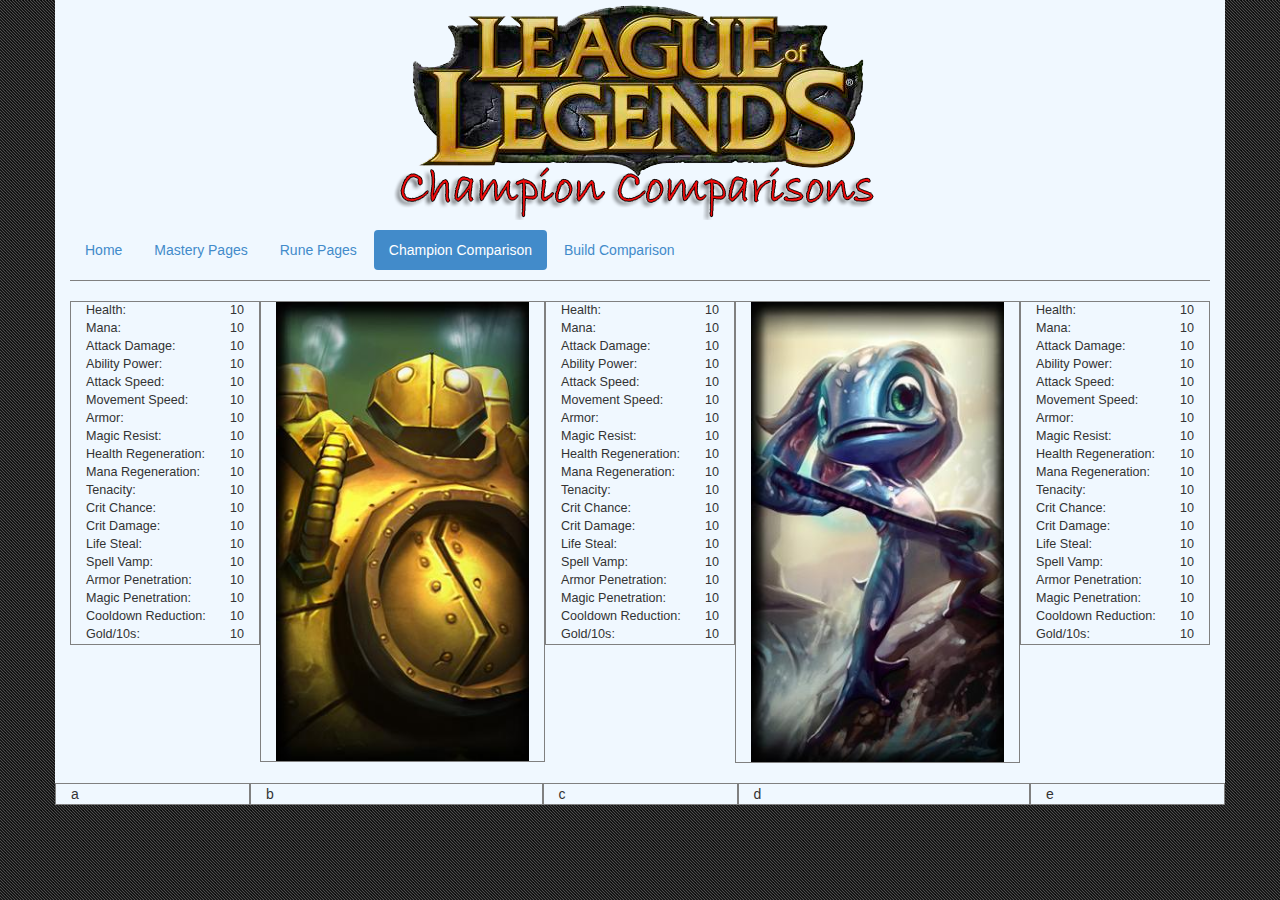
==== champCompare.html @ 10f59943 "Basic page layout for champ comparison" ====
<!doctype html>
<html>
	<head>
		<title>LoL Calculator</title>
		<link rel="stylesheet" type="text/css" href="css/bootstrap.css">
		<link rel="stylesheet" type="text/css" href="css/styles.css">
		<script type="text/javascript" src="js/bootstrap.js"></script>
		<script type="text/javascript" src="js/jquery-2.1.0.js"></script>
	</head>
	<body>
		<div class="main-content container">
			<div id="header-container">
		 		<img id="header-image" src="img/lazybanner.png">
			</div>

			<ul id="main-nav" class="nav nav-pills">
				<li><a href="index.html">Home</a></li>
				<li><a href="#">Mastery Pages</a></li>
				<li><a href="#">Rune Pages</a></li>
				<li class="active"><a href="#">Champion Comparison</a></li>
				<li><a href="#">Build Comparison</a></li>
			</ul>

			<div id="champ-compare-content" class="row">
				<div class="stat-column col-md-2">
					<div>Health: <span>10</span></div>
					<div>Mana: <span>10</span></div>
					<div>Attack Damage: <span>10</span></div>
					<div>Ability Power: <span>10</span></div>
					<div>Attack Speed: <span>10</span></div>
					<div>Movement Speed: <span>10</span></div>
					<div>Armor: <span>10</span></div>
					<div>Magic Resist: <span>10</span></div>
					<div>Health Regeneration: <span>10</span></div>
					<div>Mana Regeneration: <span>10</span></div>
					<div>Tenacity: <span>10</span></div>
					<div>Crit Chance: <span>10</span></div>
					<div>Crit Damage: <span>10</span></div>
					<div>Life Steal: <span>10</span></div>
					<div>Spell Vamp: <span>10</span></div>
					<div>Armor Penetration: <span>10</span></div>
					<div>Magic Penetration: <span>10</span></div>
					<div>Cooldown Reduction: <span>10</span></div>
					<div>Gold/10s: <span>10</span></div>
				</div>

				<div class="champ-img-column col-md-3"><img src="img/blitzcrank.jpg" alt="champ img"></div>

				<div class="stat-column col-md-2">
					<div>Health: <span>10</span></div>
					<div>Mana: <span>10</span></div>
					<div>Attack Damage: <span>10</span></div>
					<div>Ability Power: <span>10</span></div>
					<div>Attack Speed: <span>10</span></div>
					<div>Movement Speed: <span>10</span></div>
					<div>Armor: <span>10</span></div>
					<div>Magic Resist: <span>10</span></div>
					<div>Health Regeneration: <span>10</span></div>
					<div>Mana Regeneration: <span>10</span></div>
					<div>Tenacity: <span>10</span></div>
					<div>Crit Chance: <span>10</span></div>
					<div>Crit Damage: <span>10</span></div>
					<div>Life Steal: <span>10</span></div>
					<div>Spell Vamp: <span>10</span></div>
					<div>Armor Penetration: <span>10</span></div>
					<div>Magic Penetration: <span>10</span></div>
					<div>Cooldown Reduction: <span>10</span></div>
					<div>Gold/10s: <span>10</span></div>
				</div>

				<div class="champ-img-column col-md-3"><img src="img/fizz.jpg" alt="champ img"></div>

				<div class="stat-column col-md-2">
					<div>Health: <span>10</span></div>
					<div>Mana: <span>10</span></div>
					<div>Attack Damage: <span>10</span></div>
					<div>Ability Power: <span>10</span></div>
					<div>Attack Speed: <span>10</span></div>
					<div>Movement Speed: <span>10</span></div>
					<div>Armor: <span>10</span></div>
					<div>Magic Resist: <span>10</span></div>
					<div>Health Regeneration: <span>10</span></div>
					<div>Mana Regeneration: <span>10</span></div>
					<div>Tenacity: <span>10</span></div>
					<div>Crit Chance: <span>10</span></div>
					<div>Crit Damage: <span>10</span></div>
					<div>Life Steal: <span>10</span></div>
					<div>Spell Vamp: <span>10</span></div>
					<div>Armor Penetration: <span>10</span></div>
					<div>Magic Penetration: <span>10</span></div>
					<div>Cooldown Reduction: <span>10</span></div>
					<div>Gold/10s: <span>10</span></div>
				</div>
			</div>

			<div id="champ-item-content" class="row">
				<div class="col-md-2">a</div>
				<div class="col-md-3">b</div>
				<div class="col-md-2">c</div>
				<div class="col-md-3">d</div>
				<div class="col-md-2">e</div>
			</div>

		</div>
	</body>
</html>
---- css/styles.css ----
/* GLOBAL */
body {
	background-image: url("../img/lazybackground.png");
	background-repeat: repeat;
}

.main-content {
	background-color: #f0f8ff;
	height: 100%;
}

#main-nav {
	border-bottom: 1px solid gray;
	padding: 10px 0;
}

#header-container {
	text-align: center;
}

.col-md-2, .col-md-3 {
	border: 1px solid gray;
}


/* CHAMPION COMPARISON */
#champ-compare-content {
	margin: 20px 0;
}

.stat-column {
	font-size: 90%;
}

.stat-column span {
	float: right;
}

.champ-img-column img {
	width: 100%;
}
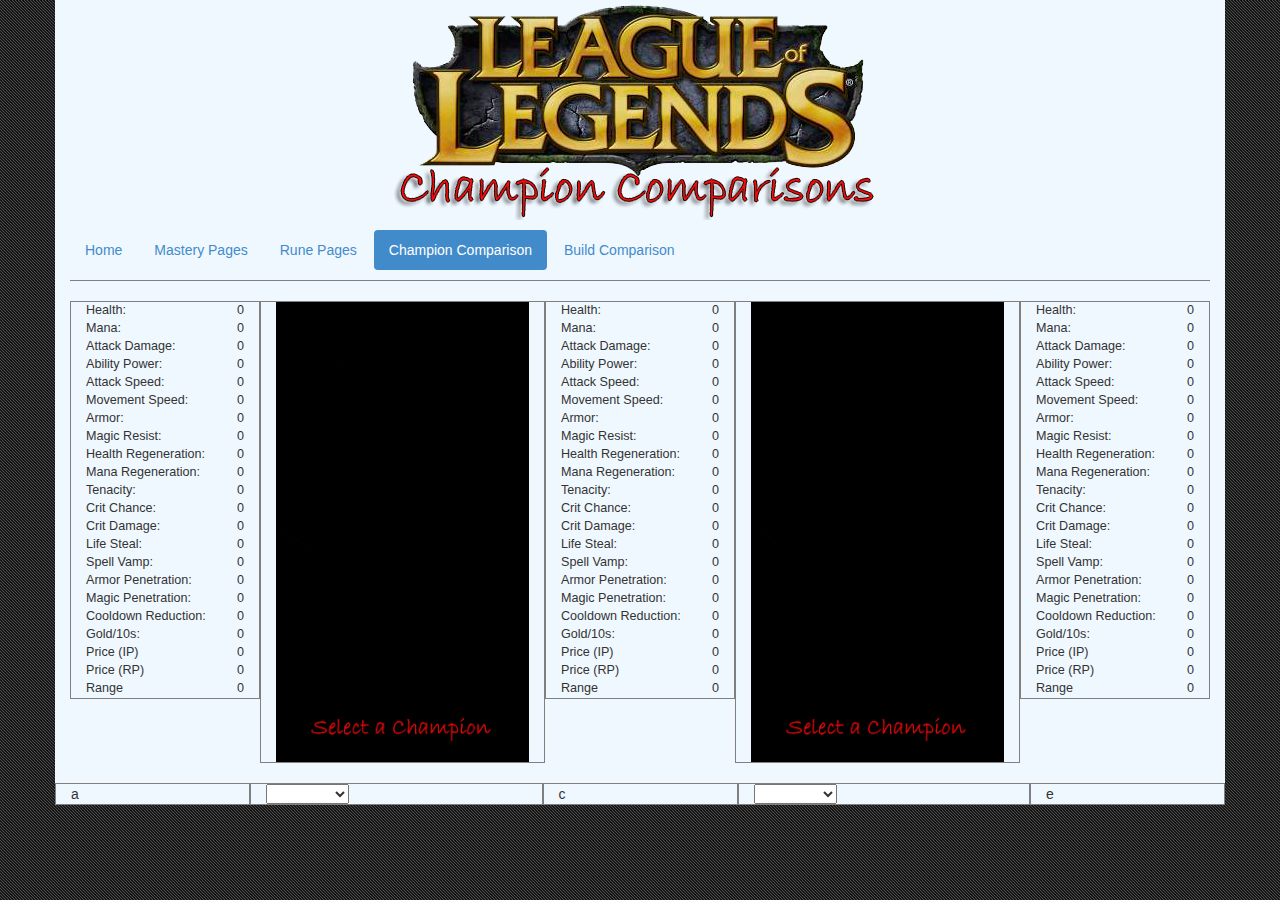
==== commit 2058bcee: "champ compare middle stats incorporated" ====
--- a/champCompare.html
+++ b/champCompare.html
@@ -6,6 +6,7 @@
 		<link rel="stylesheet" type="text/css" href="css/styles.css">
 		<script type="text/javascript" src="js/bootstrap.js"></script>
 		<script type="text/javascript" src="js/jquery-2.1.0.js"></script>
+		<script type="text/javascript" src="js/myScript.js"></script>
 	</head>
 	<body>
 		<div class="main-content container">
@@ -23,81 +24,110 @@
 
 			<div id="champ-compare-content" class="row">
 				<div class="stat-column col-md-2">
-					<div>Health: <span>10</span></div>
-					<div>Mana: <span>10</span></div>
-					<div>Attack Damage: <span>10</span></div>
-					<div>Ability Power: <span>10</span></div>
-					<div>Attack Speed: <span>10</span></div>
-					<div>Movement Speed: <span>10</span></div>
-					<div>Armor: <span>10</span></div>
-					<div>Magic Resist: <span>10</span></div>
-					<div>Health Regeneration: <span>10</span></div>
-					<div>Mana Regeneration: <span>10</span></div>
-					<div>Tenacity: <span>10</span></div>
-					<div>Crit Chance: <span>10</span></div>
-					<div>Crit Damage: <span>10</span></div>
-					<div>Life Steal: <span>10</span></div>
-					<div>Spell Vamp: <span>10</span></div>
-					<div>Armor Penetration: <span>10</span></div>
-					<div>Magic Penetration: <span>10</span></div>
-					<div>Cooldown Reduction: <span>10</span></div>
-					<div>Gold/10s: <span>10</span></div>
+					<div>Health: <span id="stat-champ1-health">0</span></div>
+					<div>Mana: <span id="stat-champ1-mana">0</span></div>
+					<div>Attack Damage: <span id="stat-champ1-ad">0</span></div>
+					<div>Ability Power: <span id="stat-champ1-ap">0</span></div>
+					<div>Attack Speed: <span id="stat-champ1-as">0</span></div>
+					<div>Movement Speed: <span id="stat-champ1-ms">0</span></div>
+					<div>Armor: <span id="stat-champ1-armor">0</span></div>
+					<div>Magic Resist: <span id="stat-champ1-mr">0</span></div>
+					<div>Health Regeneration: <span id="stat-champ1-hr">0</span></div>
+					<div>Mana Regeneration: <span id="stat-champ1-manar">0</span></div>
+					<div>Tenacity: <span id="stat-champ1-tenacity">0</span></div>
+					<div>Crit Chance: <span id="stat-champ1-critc">0</span></div>
+					<div>Crit Damage: <span id="stat-champ1-critd">0</span></div>
+					<div>Life Steal: <span id="stat-champ1-ls">0</span></div>
+					<div>Spell Vamp: <span id="stat-champ1-sv">0</span></div>
+					<div>Armor Penetration: <span id="stat-champ1-apen">0</span></div>
+					<div>Magic Penetration: <span id="stat-champ1-mpen">0</span></div>
+					<div>Cooldown Reduction: <span id="stat-champ1-cool">0</span></div>
+					<div>Gold/10s: <span id="stat-champ1-gold">0</span></div>
+					<div>Price (IP) <span id="stat-champ1-ip">0</span></div>
+					<div>Price (RP) <span id="stat-champ1-rp">0</span></div>
+					<div>Range <span id="stat-champ1-range">0</span></div>
 				</div>
 
-				<div class="champ-img-column col-md-3"><img src="img/blitzcrank.jpg" alt="champ img"></div>
+				<div id="champ1-img" class="champ-img-column col-md-3"><img src="img/blank.png" alt="champ img"></div>
 
 				<div class="stat-column col-md-2">
-					<div>Health: <span>10</span></div>
-					<div>Mana: <span>10</span></div>
-					<div>Attack Damage: <span>10</span></div>
-					<div>Ability Power: <span>10</span></div>
-					<div>Attack Speed: <span>10</span></div>
-					<div>Movement Speed: <span>10</span></div>
-					<div>Armor: <span>10</span></div>
-					<div>Magic Resist: <span>10</span></div>
-					<div>Health Regeneration: <span>10</span></div>
-					<div>Mana Regeneration: <span>10</span></div>
-					<div>Tenacity: <span>10</span></div>
-					<div>Crit Chance: <span>10</span></div>
-					<div>Crit Damage: <span>10</span></div>
-					<div>Life Steal: <span>10</span></div>
-					<div>Spell Vamp: <span>10</span></div>
-					<div>Armor Penetration: <span>10</span></div>
-					<div>Magic Penetration: <span>10</span></div>
-					<div>Cooldown Reduction: <span>10</span></div>
-					<div>Gold/10s: <span>10</span></div>
+					<div>Health: <span id="stat-champ15-health">0</span></div>
+					<div>Mana: <span id="stat-champ15-mana">0</span></div>
+					<div>Attack Damage: <span id="stat-champ15-ad">0</span></div>
+					<div>Ability Power: <span id="stat-champ15-ap">0</span></div>
+					<div>Attack Speed: <span id="stat-champ15-as">0</span></div>
+					<div>Movement Speed: <span id="stat-champ15-ms">0</span></div>
+					<div>Armor: <span id="stat-champ15-armor">0</span></div>
+					<div>Magic Resist: <span id="stat-champ15-mr">0</span></div>
+					<div>Health Regeneration: <span id="stat-champ15-hr">0</span></div>
+					<div>Mana Regeneration: <span id="stat-champ15-manar">0</span></div>
+					<div>Tenacity: <span id="stat-champ15-tenacity">0</span></div>
+					<div>Crit Chance: <span id="stat-champ15-critc">0</span></div>
+					<div>Crit Damage: <span id="stat-champ15-critd">0</span></div>
+					<div>Life Steal: <span id="stat-champ15-ls">0</span></div>
+					<div>Spell Vamp: <span id="stat-champ15-sv">0</span></div>
+					<div>Armor Penetration: <span id="stat-champ15-apen">0</span></div>
+					<div>Magic Penetration: <span id="stat-champ15-mpen">0</span></div>
+					<div>Cooldown Reduction: <span id="stat-champ15-cool">0</span></div>
+					<div>Gold/10s: <span id="stat-champ15-gold">0</span></div>
+					<div>Price (IP) <span id="stat-champ15-ip">0</span></div>
+					<div>Price (RP) <span id="stat-champ15-rp">0</span></div>
+					<div>Range <span id="stat-champ15-range">0</span></div>
 				</div>
 
-				<div class="champ-img-column col-md-3"><img src="img/fizz.jpg" alt="champ img"></div>
+				<div id="champ2-img" class="champ-img-column col-md-3"><img src="img/blank.png" alt="champ img"></div>
 
 				<div class="stat-column col-md-2">
-					<div>Health: <span>10</span></div>
-					<div>Mana: <span>10</span></div>
-					<div>Attack Damage: <span>10</span></div>
-					<div>Ability Power: <span>10</span></div>
-					<div>Attack Speed: <span>10</span></div>
-					<div>Movement Speed: <span>10</span></div>
-					<div>Armor: <span>10</span></div>
-					<div>Magic Resist: <span>10</span></div>
-					<div>Health Regeneration: <span>10</span></div>
-					<div>Mana Regeneration: <span>10</span></div>
-					<div>Tenacity: <span>10</span></div>
-					<div>Crit Chance: <span>10</span></div>
-					<div>Crit Damage: <span>10</span></div>
-					<div>Life Steal: <span>10</span></div>
-					<div>Spell Vamp: <span>10</span></div>
-					<div>Armor Penetration: <span>10</span></div>
-					<div>Magic Penetration: <span>10</span></div>
-					<div>Cooldown Reduction: <span>10</span></div>
-					<div>Gold/10s: <span>10</span></div>
+					<div>Health: <span id="stat-champ2-health">0</span></div>
+					<div>Mana: <span id="stat-champ2-mana">0</span></div>
+					<div>Attack Damage: <span id="stat-champ2-ad">0</span></div>
+					<div>Ability Power: <span id="stat-champ2-ap">0</span></div>
+					<div>Attack Speed: <span id="stat-champ2-as">0</span></div>
+					<div>Movement Speed: <span id="stat-champ2-ms">0</span></div>
+					<div>Armor: <span id="stat-champ2-armor">0</span></div>
+					<div>Magic Resist: <span id="stat-champ2-mr">0</span></div>
+					<div>Health Regeneration: <span id="stat-champ2-hr">0</span></div>
+					<div>Mana Regeneration: <span id="stat-champ2-manar">0</span></div>
+					<div>Tenacity: <span id="stat-champ2-tenacity">0</span></div>
+					<div>Crit Chance: <span id="stat-champ2-critc">0</span></div>
+					<div>Crit Damage: <span id="stat-champ2-critd">0</span></div>
+					<div>Life Steal: <span id="stat-champ2-ls">0</span></div>
+					<div>Spell Vamp: <span id="stat-champ2-sv">0</span></div>
+					<div>Armor Penetration: <span id="stat-champ2-apen">0</span></div>
+					<div>Magic Penetration: <span id="stat-champ2-mpen">0</span></div>
+					<div>Cooldown Reduction: <span id="stat-champ2-cool">0</span></div>
+					<div>Gold/10s: <span id="stat-champ2-gold">0</span></div>
+					<div>Price (IP) <span id="stat-champ2-ip">0</span></div>
+					<div>Price (RP) <span id="stat-champ2-rp">0</span></div>
+					<div>Range <span id="stat-champ2-range">0</span></div>
 				</div>
 			</div>
 
 			<div id="champ-item-content" class="row">
 				<div class="col-md-2">a</div>
-				<div class="col-md-3">b</div>
+				<div class="col-md-3">
+					<select class="champ-select">
+						<option value=""></option>
+						<option value="Blitzcrank">Blitzcrank</option>
+						<option value="Draven">Draven</option>
+						<option value="Ezreal">Ezreal</option>
+						<option value="Fizz">Fizz</option>
+						<option value="Riven">Riven</option>
+						<option value="Teemo">Teemo</option>
+					</select>
+				</div>
 				<div class="col-md-2">c</div>
-				<div class="col-md-3">d</div>
+				<div class="col-md-3">
+					<select class="champ-select2">
+						<option value=""></option>
+						<option value="Blitzcrank">Blitzcrank</option>
+						<option value="Draven">Draven</option>
+						<option value="Ezreal">Ezreal</option>
+						<option value="Fizz">Fizz</option>
+						<option value="Riven">Riven</option>
+						<option value="Teemo">Teemo</option>
+					</select>
+				</div>
 				<div class="col-md-2">e</div>
 			</div>
 
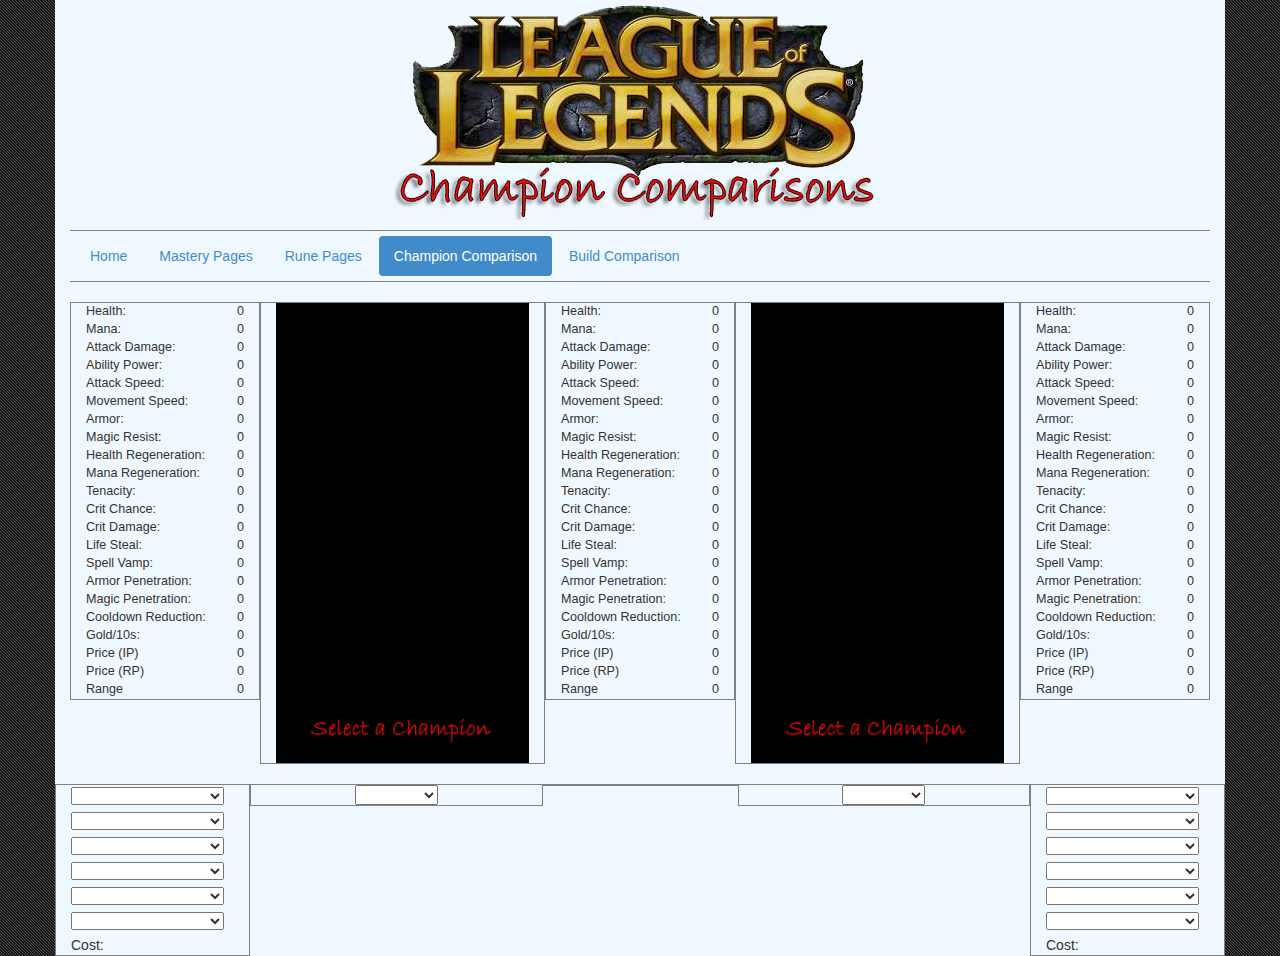
==== commit 5b59037a: "added basic item comparisons" ====
--- a/champCompare.html
+++ b/champCompare.html
@@ -104,8 +104,137 @@
 			</div>
 
 			<div id="champ-item-content" class="row">
-				<div class="col-md-2">a</div>
-				<div class="col-md-3">
+				<div class="col-md-2">
+					<select class="item-left item-select">
+						<option value=""></option>
+						<option value="Abyssal Scepter">Abyssal Scepter</option>
+						<option value="Berserkers Greaves">Berserkers Greaves</option>
+						<option value="Bloodthirster(stacked)">Bloodthirster(stacked)</option>
+						<option value="Bloodthirster(unstacked)">Bloodthirster(unstacked)</option>
+						<option value="Chain Vest">Chain Vest</option>
+						<option value="Deathfire Grasp">Deathfire Grasp</option>
+						<option value="Dorans Blade">Dorans Blade</option>
+						<option value="Guardian Angel">Guardian Angel</option>
+						<option value="Infinity Edge">Infinity Edge</option>
+						<option value="Last Whisper">Last Whisper</option>
+						<option value="Lich Bane">Lich Bane</option>
+						<option value="Phantom Dancer">Phantom Dancer</option>
+						<option value="Rabadons Deathcap">Rabadons Deathcap</option>
+						<option value="Ruby Crystal">Ruby Crystal</option>
+						<option value="Sightstone">Sightstone</option>
+						<option value="Sorcerers Shoes">Sorcerers Shoes</option>
+						<option value="Spectres Cowl">Spectres Cowl</option>
+						<option value="Zhonyas Hourglass">Zhonyas Hourglass</option>
+					</select>
+					<select class="item-left item-select">
+						<option value=""></option>
+						<option value="Abyssal Scepter">Abyssal Scepter</option>
+						<option value="Berserkers Greaves">Berserkers Greaves</option>
+						<option value="Bloodthirster(stacked)">Bloodthirster(stacked)</option>
+						<option value="Bloodthirster(unstacked)">Bloodthirster(unstacked)</option>
+						<option value="Chain Vest">Chain Vest</option>
+						<option value="Deathfire Grasp">Deathfire Grasp</option>
+						<option value="Dorans Blade">Dorans Blade</option>
+						<option value="Guardian Angel">Guardian Angel</option>
+						<option value="Infinity Edge">Infinity Edge</option>
+						<option value="Last Whisper">Last Whisper</option>
+						<option value="Lich Bane">Lich Bane</option>
+						<option value="Phantom Dancer">Phantom Dancer</option>
+						<option value="Rabadons Deathcap">Rabadons Deathcap</option>
+						<option value="Ruby Crystal">Ruby Crystal</option>
+						<option value="Sightstone">Sightstone</option>
+						<option value="Sorcerers Shoes">Sorcerers Shoes</option>
+						<option value="Spectres Cowl">Spectres Cowl</option>
+						<option value="Zhonyas Hourglass">Zhonyas Hourglass</option>
+					</select>
+					<select class="item-left item-select">
+						<option value=""></option>
+						<option value="Abyssal Scepter">Abyssal Scepter</option>
+						<option value="Berserkers Greaves">Berserkers Greaves</option>
+						<option value="Bloodthirster(stacked)">Bloodthirster(stacked)</option>
+						<option value="Bloodthirster(unstacked)">Bloodthirster(unstacked)</option>
+						<option value="Chain Vest">Chain Vest</option>
+						<option value="Deathfire Grasp">Deathfire Grasp</option>
+						<option value="Dorans Blade">Dorans Blade</option>
+						<option value="Guardian Angel">Guardian Angel</option>
+						<option value="Infinity Edge">Infinity Edge</option>
+						<option value="Last Whisper">Last Whisper</option>
+						<option value="Lich Bane">Lich Bane</option>
+						<option value="Phantom Dancer">Phantom Dancer</option>
+						<option value="Rabadons Deathcap">Rabadons Deathcap</option>
+						<option value="Ruby Crystal">Ruby Crystal</option>
+						<option value="Sightstone">Sightstone</option>
+						<option value="Sorcerers Shoes">Sorcerers Shoes</option>
+						<option value="Spectres Cowl">Spectres Cowl</option>
+						<option value="Zhonyas Hourglass">Zhonyas Hourglass</option>
+					</select>
+					<select class="item-left item-select">
+						<option value=""></option>
+						<option value="Abyssal Scepter">Abyssal Scepter</option>
+						<option value="Berserkers Greaves">Berserkers Greaves</option>
+						<option value="Bloodthirster(stacked)">Bloodthirster(stacked)</option>
+						<option value="Bloodthirster(unstacked)">Bloodthirster(unstacked)</option>
+						<option value="Chain Vest">Chain Vest</option>
+						<option value="Deathfire Grasp">Deathfire Grasp</option>
+						<option value="Dorans Blade">Dorans Blade</option>
+						<option value="Guardian Angel">Guardian Angel</option>
+						<option value="Infinity Edge">Infinity Edge</option>
+						<option value="Last Whisper">Last Whisper</option>
+						<option value="Lich Bane">Lich Bane</option>
+						<option value="Phantom Dancer">Phantom Dancer</option>
+						<option value="Rabadons Deathcap">Rabadons Deathcap</option>
+						<option value="Ruby Crystal">Ruby Crystal</option>
+						<option value="Sightstone">Sightstone</option>
+						<option value="Sorcerers Shoes">Sorcerers Shoes</option>
+						<option value="Spectres Cowl">Spectres Cowl</option>
+						<option value="Zhonyas Hourglass">Zhonyas Hourglass</option>
+					</select>
+					<select class="item-left item-select">
+						<option value=""></option>
+						<option value="Abyssal Scepter">Abyssal Scepter</option>
+						<option value="Berserkers Greaves">Berserkers Greaves</option>
+						<option value="Bloodthirster(stacked)">Bloodthirster(stacked)</option>
+						<option value="Bloodthirster(unstacked)">Bloodthirster(unstacked)</option>
+						<option value="Chain Vest">Chain Vest</option>
+						<option value="Deathfire Grasp">Deathfire Grasp</option>
+						<option value="Dorans Blade">Dorans Blade</option>
+						<option value="Guardian Angel">Guardian Angel</option>
+						<option value="Infinity Edge">Infinity Edge</option>
+						<option value="Last Whisper">Last Whisper</option>
+						<option value="Lich Bane">Lich Bane</option>
+						<option value="Phantom Dancer">Phantom Dancer</option>
+						<option value="Rabadons Deathcap">Rabadons Deathcap</option>
+						<option value="Ruby Crystal">Ruby Crystal</option>
+						<option value="Sightstone">Sightstone</option>
+						<option value="Sorcerers Shoes">Sorcerers Shoes</option>
+						<option value="Spectres Cowl">Spectres Cowl</option>
+						<option value="Zhonyas Hourglass">Zhonyas Hourglass</option>
+					</select>
+					<select class="item-left item-select">
+						<option value=""></option>
+						<option value="Abyssal Scepter">Abyssal Scepter</option>
+						<option value="Berserkers Greaves">Berserkers Greaves</option>
+						<option value="Bloodthirster(stacked)">Bloodthirster(stacked)</option>
+						<option value="Bloodthirster(unstacked)">Bloodthirster(unstacked)</option>
+						<option value="Chain Vest">Chain Vest</option>
+						<option value="Deathfire Grasp">Deathfire Grasp</option>
+						<option value="Dorans Blade">Dorans Blade</option>
+						<option value="Guardian Angel">Guardian Angel</option>
+						<option value="Infinity Edge">Infinity Edge</option>
+						<option value="Last Whisper">Last Whisper</option>
+						<option value="Lich Bane">Lich Bane</option>
+						<option value="Phantom Dancer">Phantom Dancer</option>
+						<option value="Rabadons Deathcap">Rabadons Deathcap</option>
+						<option value="Ruby Crystal">Ruby Crystal</option>
+						<option value="Sightstone">Sightstone</option>
+						<option value="Sorcerers Shoes">Sorcerers Shoes</option>
+						<option value="Spectres Cowl">Spectres Cowl</option>
+						<option value="Zhonyas Hourglass">Zhonyas Hourglass</option>
+					</select>
+					<div id="cost-left">Cost: </div>
+				</div>
+				
+				<div class="champ-selector col-md-3">
 					<select class="champ-select">
 						<option value=""></option>
 						<option value="Blitzcrank">Blitzcrank</option>
@@ -116,8 +245,10 @@
 						<option value="Teemo">Teemo</option>
 					</select>
 				</div>
-				<div class="col-md-2">c</div>
-				<div class="col-md-3">
+				
+				<div class="col-md-2"></div>
+				
+				<div class="champ-selector col-md-3">
 					<select class="champ-select2">
 						<option value=""></option>
 						<option value="Blitzcrank">Blitzcrank</option>
@@ -128,7 +259,136 @@
 						<option value="Teemo">Teemo</option>
 					</select>
 				</div>
-				<div class="col-md-2">e</div>
+				
+				<div class="col-md-2">
+					<select class="item-right item-select">
+						<option value=""></option>
+						<option value="Abyssal Scepter">Abyssal Scepter</option>
+						<option value="Berserkers Greaves">Berserkers Greaves</option>
+						<option value="Bloodthirster(stacked)">Bloodthirster(stacked)</option>
+						<option value="Bloodthirster(unstacked)">Bloodthirster(unstacked)</option>
+						<option value="Chain Vest">Chain Vest</option>
+						<option value="Deathfire Grasp">Deathfire Grasp</option>
+						<option value="Dorans Blade">Dorans Blade</option>
+						<option value="Guardian Angel">Guardian Angel</option>
+						<option value="Infinity Edge">Infinity Edge</option>
+						<option value="Last Whisper">Last Whisper</option>
+						<option value="Lich Bane">Lich Bane</option>
+						<option value="Phantom Dancer">Phantom Dancer</option>
+						<option value="Rabadons Deathcap">Rabadons Deathcap</option>
+						<option value="Ruby Crystal">Ruby Crystal</option>
+						<option value="Sightstone">Sightstone</option>
+						<option value="Sorcerers Shoes">Sorcerers Shoes</option>
+						<option value="Spectres Cowl">Spectres Cowl</option>
+						<option value="Zhonyas Hourglass">Zhonyas Hourglass</option>
+					</select>
+					<select class="item-right item-select">
+						<option value=""></option>
+						<option value="Abyssal Scepter">Abyssal Scepter</option>
+						<option value="Berserkers Greaves">Berserkers Greaves</option>
+						<option value="Bloodthirster(stacked)">Bloodthirster(stacked)</option>
+						<option value="Bloodthirster(unstacked)">Bloodthirster(unstacked)</option>
+						<option value="Chain Vest">Chain Vest</option>
+						<option value="Deathfire Grasp">Deathfire Grasp</option>
+						<option value="Dorans Blade">Dorans Blade</option>
+						<option value="Guardian Angel">Guardian Angel</option>
+						<option value="Infinity Edge">Infinity Edge</option>
+						<option value="Last Whisper">Last Whisper</option>
+						<option value="Lich Bane">Lich Bane</option>
+						<option value="Phantom Dancer">Phantom Dancer</option>
+						<option value="Rabadons Deathcap">Rabadons Deathcap</option>
+						<option value="Ruby Crystal">Ruby Crystal</option>
+						<option value="Sightstone">Sightstone</option>
+						<option value="Sorcerers Shoes">Sorcerers Shoes</option>
+						<option value="Spectres Cowl">Spectres Cowl</option>
+						<option value="Zhonyas Hourglass">Zhonyas Hourglass</option>
+					</select>
+					<select class="item-right item-select">
+						<option value=""></option>
+						<option value="Abyssal Scepter">Abyssal Scepter</option>
+						<option value="Berserkers Greaves">Berserkers Greaves</option>
+						<option value="Bloodthirster(stacked)">Bloodthirster(stacked)</option>
+						<option value="Bloodthirster(unstacked)">Bloodthirster(unstacked)</option>
+						<option value="Chain Vest">Chain Vest</option>
+						<option value="Deathfire Grasp">Deathfire Grasp</option>
+						<option value="Dorans Blade">Dorans Blade</option>
+						<option value="Guardian Angel">Guardian Angel</option>
+						<option value="Infinity Edge">Infinity Edge</option>
+						<option value="Last Whisper">Last Whisper</option>
+						<option value="Lich Bane">Lich Bane</option>
+						<option value="Phantom Dancer">Phantom Dancer</option>
+						<option value="Rabadons Deathcap">Rabadons Deathcap</option>
+						<option value="Ruby Crystal">Ruby Crystal</option>
+						<option value="Sightstone">Sightstone</option>
+						<option value="Sorcerers Shoes">Sorcerers Shoes</option>
+						<option value="Spectres Cowl">Spectres Cowl</option>
+						<option value="Zhonyas Hourglass">Zhonyas Hourglass</option>
+					</select>
+					<select class="item-right item-select">
+						<option value=""></option>
+						<option value="Abyssal Scepter">Abyssal Scepter</option>
+						<option value="Berserkers Greaves">Berserkers Greaves</option>
+						<option value="Bloodthirster(stacked)">Bloodthirster(stacked)</option>
+						<option value="Bloodthirster(unstacked)">Bloodthirster(unstacked)</option>
+						<option value="Chain Vest">Chain Vest</option>
+						<option value="Deathfire Grasp">Deathfire Grasp</option>
+						<option value="Dorans Blade">Dorans Blade</option>
+						<option value="Guardian Angel">Guardian Angel</option>
+						<option value="Infinity Edge">Infinity Edge</option>
+						<option value="Last Whisper">Last Whisper</option>
+						<option value="Lich Bane">Lich Bane</option>
+						<option value="Phantom Dancer">Phantom Dancer</option>
+						<option value="Rabadons Deathcap">Rabadons Deathcap</option>
+						<option value="Ruby Crystal">Ruby Crystal</option>
+						<option value="Sightstone">Sightstone</option>
+						<option value="Sorcerers Shoes">Sorcerers Shoes</option>
+						<option value="Spectres Cowl">Spectres Cowl</option>
+						<option value="Zhonyas Hourglass">Zhonyas Hourglass</option>
+					</select>
+					<select class="item-right item-select">
+						<option value=""></option>
+						<option value="Abyssal Scepter">Abyssal Scepter</option>
+						<option value="Berserkers Greaves">Berserkers Greaves</option>
+						<option value="Bloodthirster(stacked)">Bloodthirster(stacked)</option>
+						<option value="Bloodthirster(unstacked)">Bloodthirster(unstacked)</option>
+						<option value="Chain Vest">Chain Vest</option>
+						<option value="Deathfire Grasp">Deathfire Grasp</option>
+						<option value="Dorans Blade">Dorans Blade</option>
+						<option value="Guardian Angel">Guardian Angel</option>
+						<option value="Infinity Edge">Infinity Edge</option>
+						<option value="Last Whisper">Last Whisper</option>
+						<option value="Lich Bane">Lich Bane</option>
+						<option value="Phantom Dancer">Phantom Dancer</option>
+						<option value="Rabadons Deathcap">Rabadons Deathcap</option>
+						<option value="Ruby Crystal">Ruby Crystal</option>
+						<option value="Sightstone">Sightstone</option>
+						<option value="Sorcerers Shoes">Sorcerers Shoes</option>
+						<option value="Spectres Cowl">Spectres Cowl</option>
+						<option value="Zhonyas Hourglass">Zhonyas Hourglass</option>
+					</select>
+					<select class="item-right item-select">
+						<option value=""></option>
+						<option value="Abyssal Scepter">Abyssal Scepter</option>
+						<option value="Berserkers Greaves">Berserkers Greaves</option>
+						<option value="Bloodthirster(stacked)">Bloodthirster(stacked)</option>
+						<option value="Bloodthirster(unstacked)">Bloodthirster(unstacked)</option>
+						<option value="Chain Vest">Chain Vest</option>
+						<option value="Deathfire Grasp">Deathfire Grasp</option>
+						<option value="Dorans Blade">Dorans Blade</option>
+						<option value="Guardian Angel">Guardian Angel</option>
+						<option value="Infinity Edge">Infinity Edge</option>
+						<option value="Last Whisper">Last Whisper</option>
+						<option value="Lich Bane">Lich Bane</option>
+						<option value="Phantom Dancer">Phantom Dancer</option>
+						<option value="Rabadons Deathcap">Rabadons Deathcap</option>
+						<option value="Ruby Crystal">Ruby Crystal</option>
+						<option value="Sightstone">Sightstone</option>
+						<option value="Sorcerers Shoes">Sorcerers Shoes</option>
+						<option value="Spectres Cowl">Spectres Cowl</option>
+						<option value="Zhonyas Hourglass">Zhonyas Hourglass</option>
+					</select>
+					<div id="cost-right">Cost: </div>
+				</div>
 			</div>
 
 		</div>
--- a/css/styles.css
+++ b/css/styles.css
@@ -10,8 +10,10 @@
 }
 
 #main-nav {
+	border-top: 1px solid gray;
 	border-bottom: 1px solid gray;
-	padding: 10px 0;
+	padding: 5px;
+	margin: 10px 0;
 }
 
 #header-container {
@@ -39,3 +41,12 @@
 .champ-img-column img {
 	width: 100%;
 }
+
+.champ-selector {
+	text-align: center;
+}
+
+.item-select {
+	margin-bottom: 5px;
+	font-size: 12px;
+}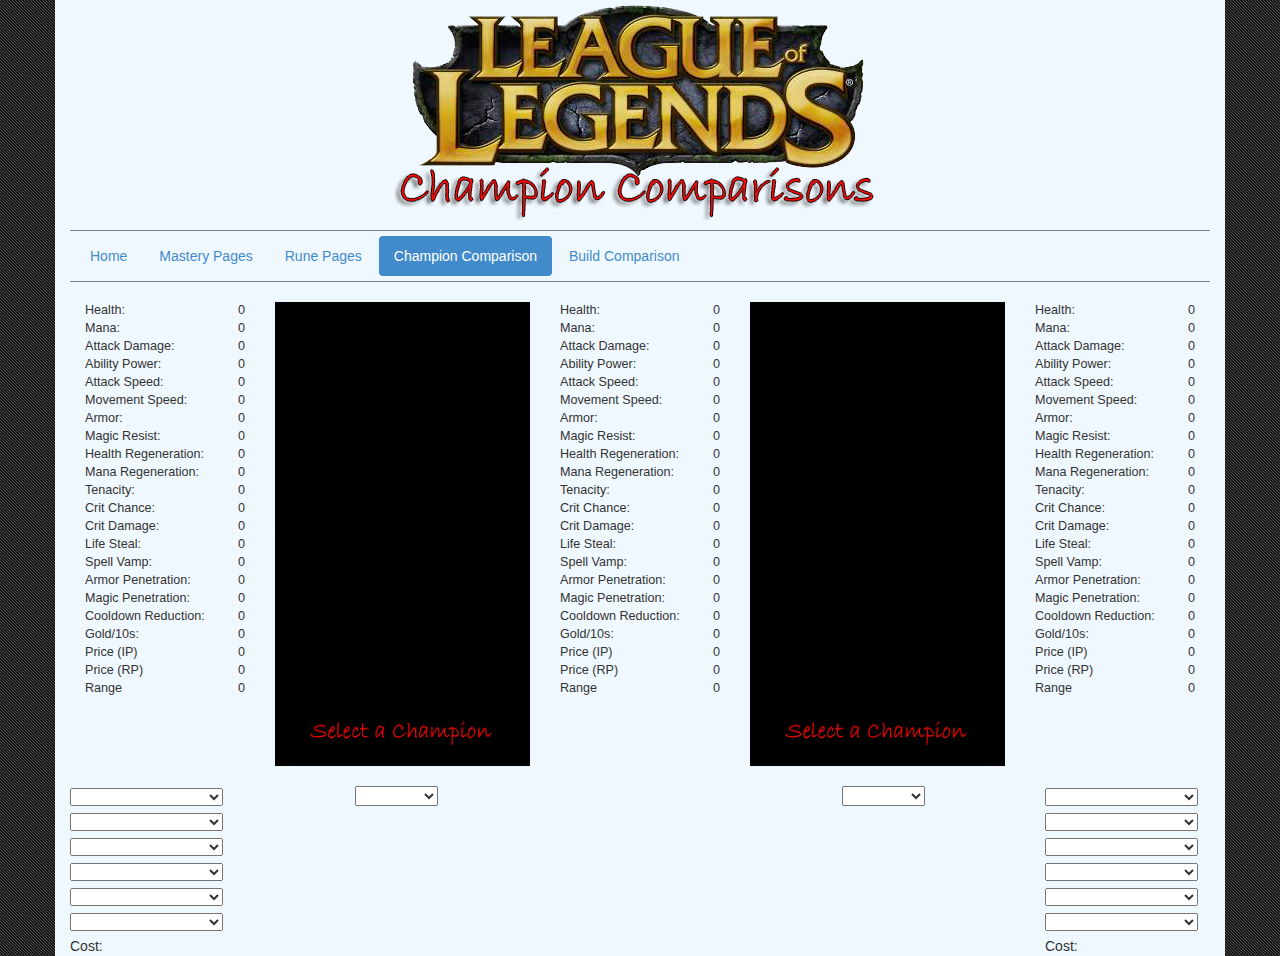
==== commit fb0f44e0: "Item comparison fixed" ====
--- a/champCompare.html
+++ b/champCompare.html
@@ -105,112 +105,112 @@
 
 			<div id="champ-item-content" class="row">
 				<div class="col-md-2">
-					<select class="item-left item-select">
-						<option value=""></option>
-						<option value="Abyssal Scepter">Abyssal Scepter</option>
-						<option value="Berserkers Greaves">Berserkers Greaves</option>
-						<option value="Bloodthirster(stacked)">Bloodthirster(stacked)</option>
-						<option value="Bloodthirster(unstacked)">Bloodthirster(unstacked)</option>
-						<option value="Chain Vest">Chain Vest</option>
-						<option value="Deathfire Grasp">Deathfire Grasp</option>
-						<option value="Dorans Blade">Dorans Blade</option>
-						<option value="Guardian Angel">Guardian Angel</option>
-						<option value="Infinity Edge">Infinity Edge</option>
-						<option value="Last Whisper">Last Whisper</option>
-						<option value="Lich Bane">Lich Bane</option>
-						<option value="Phantom Dancer">Phantom Dancer</option>
-						<option value="Rabadons Deathcap">Rabadons Deathcap</option>
-						<option value="Ruby Crystal">Ruby Crystal</option>
-						<option value="Sightstone">Sightstone</option>
-						<option value="Sorcerers Shoes">Sorcerers Shoes</option>
-						<option value="Spectres Cowl">Spectres Cowl</option>
-						<option value="Zhonyas Hourglass">Zhonyas Hourglass</option>
-					</select>
-					<select class="item-left item-select">
-						<option value=""></option>
-						<option value="Abyssal Scepter">Abyssal Scepter</option>
-						<option value="Berserkers Greaves">Berserkers Greaves</option>
-						<option value="Bloodthirster(stacked)">Bloodthirster(stacked)</option>
-						<option value="Bloodthirster(unstacked)">Bloodthirster(unstacked)</option>
-						<option value="Chain Vest">Chain Vest</option>
-						<option value="Deathfire Grasp">Deathfire Grasp</option>
-						<option value="Dorans Blade">Dorans Blade</option>
-						<option value="Guardian Angel">Guardian Angel</option>
-						<option value="Infinity Edge">Infinity Edge</option>
-						<option value="Last Whisper">Last Whisper</option>
-						<option value="Lich Bane">Lich Bane</option>
-						<option value="Phantom Dancer">Phantom Dancer</option>
-						<option value="Rabadons Deathcap">Rabadons Deathcap</option>
-						<option value="Ruby Crystal">Ruby Crystal</option>
-						<option value="Sightstone">Sightstone</option>
-						<option value="Sorcerers Shoes">Sorcerers Shoes</option>
-						<option value="Spectres Cowl">Spectres Cowl</option>
-						<option value="Zhonyas Hourglass">Zhonyas Hourglass</option>
-					</select>
-					<select class="item-left item-select">
-						<option value=""></option>
-						<option value="Abyssal Scepter">Abyssal Scepter</option>
-						<option value="Berserkers Greaves">Berserkers Greaves</option>
-						<option value="Bloodthirster(stacked)">Bloodthirster(stacked)</option>
-						<option value="Bloodthirster(unstacked)">Bloodthirster(unstacked)</option>
-						<option value="Chain Vest">Chain Vest</option>
-						<option value="Deathfire Grasp">Deathfire Grasp</option>
-						<option value="Dorans Blade">Dorans Blade</option>
-						<option value="Guardian Angel">Guardian Angel</option>
-						<option value="Infinity Edge">Infinity Edge</option>
-						<option value="Last Whisper">Last Whisper</option>
-						<option value="Lich Bane">Lich Bane</option>
-						<option value="Phantom Dancer">Phantom Dancer</option>
-						<option value="Rabadons Deathcap">Rabadons Deathcap</option>
-						<option value="Ruby Crystal">Ruby Crystal</option>
-						<option value="Sightstone">Sightstone</option>
-						<option value="Sorcerers Shoes">Sorcerers Shoes</option>
-						<option value="Spectres Cowl">Spectres Cowl</option>
-						<option value="Zhonyas Hourglass">Zhonyas Hourglass</option>
-					</select>
-					<select class="item-left item-select">
-						<option value=""></option>
-						<option value="Abyssal Scepter">Abyssal Scepter</option>
-						<option value="Berserkers Greaves">Berserkers Greaves</option>
-						<option value="Bloodthirster(stacked)">Bloodthirster(stacked)</option>
-						<option value="Bloodthirster(unstacked)">Bloodthirster(unstacked)</option>
-						<option value="Chain Vest">Chain Vest</option>
-						<option value="Deathfire Grasp">Deathfire Grasp</option>
-						<option value="Dorans Blade">Dorans Blade</option>
-						<option value="Guardian Angel">Guardian Angel</option>
-						<option value="Infinity Edge">Infinity Edge</option>
-						<option value="Last Whisper">Last Whisper</option>
-						<option value="Lich Bane">Lich Bane</option>
-						<option value="Phantom Dancer">Phantom Dancer</option>
-						<option value="Rabadons Deathcap">Rabadons Deathcap</option>
-						<option value="Ruby Crystal">Ruby Crystal</option>
-						<option value="Sightstone">Sightstone</option>
-						<option value="Sorcerers Shoes">Sorcerers Shoes</option>
-						<option value="Spectres Cowl">Spectres Cowl</option>
-						<option value="Zhonyas Hourglass">Zhonyas Hourglass</option>
-					</select>
-					<select class="item-left item-select">
-						<option value=""></option>
-						<option value="Abyssal Scepter">Abyssal Scepter</option>
-						<option value="Berserkers Greaves">Berserkers Greaves</option>
-						<option value="Bloodthirster(stacked)">Bloodthirster(stacked)</option>
-						<option value="Bloodthirster(unstacked)">Bloodthirster(unstacked)</option>
-						<option value="Chain Vest">Chain Vest</option>
-						<option value="Deathfire Grasp">Deathfire Grasp</option>
-						<option value="Dorans Blade">Dorans Blade</option>
-						<option value="Guardian Angel">Guardian Angel</option>
-						<option value="Infinity Edge">Infinity Edge</option>
-						<option value="Last Whisper">Last Whisper</option>
-						<option value="Lich Bane">Lich Bane</option>
-						<option value="Phantom Dancer">Phantom Dancer</option>
-						<option value="Rabadons Deathcap">Rabadons Deathcap</option>
-						<option value="Ruby Crystal">Ruby Crystal</option>
-						<option value="Sightstone">Sightstone</option>
-						<option value="Sorcerers Shoes">Sorcerers Shoes</option>
-						<option value="Spectres Cowl">Spectres Cowl</option>
-						<option value="Zhonyas Hourglass">Zhonyas Hourglass</option>
-					</select>
-					<select class="item-left item-select">
+					<select id="item-left-1" class="item-select">
+						<option value=""></option>
+						<option value="Abyssal Scepter">Abyssal Scepter</option>
+						<option value="Berserkers Greaves">Berserkers Greaves</option>
+						<option value="Bloodthirster(stacked)">Bloodthirster(stacked)</option>
+						<option value="Bloodthirster(unstacked)">Bloodthirster(unstacked)</option>
+						<option value="Chain Vest">Chain Vest</option>
+						<option value="Deathfire Grasp">Deathfire Grasp</option>
+						<option value="Dorans Blade">Dorans Blade</option>
+						<option value="Guardian Angel">Guardian Angel</option>
+						<option value="Infinity Edge">Infinity Edge</option>
+						<option value="Last Whisper">Last Whisper</option>
+						<option value="Lich Bane">Lich Bane</option>
+						<option value="Phantom Dancer">Phantom Dancer</option>
+						<option value="Rabadons Deathcap">Rabadons Deathcap</option>
+						<option value="Ruby Crystal">Ruby Crystal</option>
+						<option value="Sightstone">Sightstone</option>
+						<option value="Sorcerers Shoes">Sorcerers Shoes</option>
+						<option value="Spectres Cowl">Spectres Cowl</option>
+						<option value="Zhonyas Hourglass">Zhonyas Hourglass</option>
+					</select>
+					<select id="item-left-2" class="item-select">
+						<option value=""></option>
+						<option value="Abyssal Scepter">Abyssal Scepter</option>
+						<option value="Berserkers Greaves">Berserkers Greaves</option>
+						<option value="Bloodthirster(stacked)">Bloodthirster(stacked)</option>
+						<option value="Bloodthirster(unstacked)">Bloodthirster(unstacked)</option>
+						<option value="Chain Vest">Chain Vest</option>
+						<option value="Deathfire Grasp">Deathfire Grasp</option>
+						<option value="Dorans Blade">Dorans Blade</option>
+						<option value="Guardian Angel">Guardian Angel</option>
+						<option value="Infinity Edge">Infinity Edge</option>
+						<option value="Last Whisper">Last Whisper</option>
+						<option value="Lich Bane">Lich Bane</option>
+						<option value="Phantom Dancer">Phantom Dancer</option>
+						<option value="Rabadons Deathcap">Rabadons Deathcap</option>
+						<option value="Ruby Crystal">Ruby Crystal</option>
+						<option value="Sightstone">Sightstone</option>
+						<option value="Sorcerers Shoes">Sorcerers Shoes</option>
+						<option value="Spectres Cowl">Spectres Cowl</option>
+						<option value="Zhonyas Hourglass">Zhonyas Hourglass</option>
+					</select>
+					<select id="item-left-3" class="item-select">
+						<option value=""></option>
+						<option value="Abyssal Scepter">Abyssal Scepter</option>
+						<option value="Berserkers Greaves">Berserkers Greaves</option>
+						<option value="Bloodthirster(stacked)">Bloodthirster(stacked)</option>
+						<option value="Bloodthirster(unstacked)">Bloodthirster(unstacked)</option>
+						<option value="Chain Vest">Chain Vest</option>
+						<option value="Deathfire Grasp">Deathfire Grasp</option>
+						<option value="Dorans Blade">Dorans Blade</option>
+						<option value="Guardian Angel">Guardian Angel</option>
+						<option value="Infinity Edge">Infinity Edge</option>
+						<option value="Last Whisper">Last Whisper</option>
+						<option value="Lich Bane">Lich Bane</option>
+						<option value="Phantom Dancer">Phantom Dancer</option>
+						<option value="Rabadons Deathcap">Rabadons Deathcap</option>
+						<option value="Ruby Crystal">Ruby Crystal</option>
+						<option value="Sightstone">Sightstone</option>
+						<option value="Sorcerers Shoes">Sorcerers Shoes</option>
+						<option value="Spectres Cowl">Spectres Cowl</option>
+						<option value="Zhonyas Hourglass">Zhonyas Hourglass</option>
+					</select>
+					<select id="item-left-4" class="item-select">
+						<option value=""></option>
+						<option value="Abyssal Scepter">Abyssal Scepter</option>
+						<option value="Berserkers Greaves">Berserkers Greaves</option>
+						<option value="Bloodthirster(stacked)">Bloodthirster(stacked)</option>
+						<option value="Bloodthirster(unstacked)">Bloodthirster(unstacked)</option>
+						<option value="Chain Vest">Chain Vest</option>
+						<option value="Deathfire Grasp">Deathfire Grasp</option>
+						<option value="Dorans Blade">Dorans Blade</option>
+						<option value="Guardian Angel">Guardian Angel</option>
+						<option value="Infinity Edge">Infinity Edge</option>
+						<option value="Last Whisper">Last Whisper</option>
+						<option value="Lich Bane">Lich Bane</option>
+						<option value="Phantom Dancer">Phantom Dancer</option>
+						<option value="Rabadons Deathcap">Rabadons Deathcap</option>
+						<option value="Ruby Crystal">Ruby Crystal</option>
+						<option value="Sightstone">Sightstone</option>
+						<option value="Sorcerers Shoes">Sorcerers Shoes</option>
+						<option value="Spectres Cowl">Spectres Cowl</option>
+						<option value="Zhonyas Hourglass">Zhonyas Hourglass</option>
+					</select>
+					<select id="item-left-5" class="item-select">
+						<option value=""></option>
+						<option value="Abyssal Scepter">Abyssal Scepter</option>
+						<option value="Berserkers Greaves">Berserkers Greaves</option>
+						<option value="Bloodthirster(stacked)">Bloodthirster(stacked)</option>
+						<option value="Bloodthirster(unstacked)">Bloodthirster(unstacked)</option>
+						<option value="Chain Vest">Chain Vest</option>
+						<option value="Deathfire Grasp">Deathfire Grasp</option>
+						<option value="Dorans Blade">Dorans Blade</option>
+						<option value="Guardian Angel">Guardian Angel</option>
+						<option value="Infinity Edge">Infinity Edge</option>
+						<option value="Last Whisper">Last Whisper</option>
+						<option value="Lich Bane">Lich Bane</option>
+						<option value="Phantom Dancer">Phantom Dancer</option>
+						<option value="Rabadons Deathcap">Rabadons Deathcap</option>
+						<option value="Ruby Crystal">Ruby Crystal</option>
+						<option value="Sightstone">Sightstone</option>
+						<option value="Sorcerers Shoes">Sorcerers Shoes</option>
+						<option value="Spectres Cowl">Spectres Cowl</option>
+						<option value="Zhonyas Hourglass">Zhonyas Hourglass</option>
+					</select>
+					<select id="item-left-6" class="item-select">
 						<option value=""></option>
 						<option value="Abyssal Scepter">Abyssal Scepter</option>
 						<option value="Berserkers Greaves">Berserkers Greaves</option>
@@ -261,112 +261,112 @@
 				</div>
 				
 				<div class="col-md-2">
-					<select class="item-right item-select">
-						<option value=""></option>
-						<option value="Abyssal Scepter">Abyssal Scepter</option>
-						<option value="Berserkers Greaves">Berserkers Greaves</option>
-						<option value="Bloodthirster(stacked)">Bloodthirster(stacked)</option>
-						<option value="Bloodthirster(unstacked)">Bloodthirster(unstacked)</option>
-						<option value="Chain Vest">Chain Vest</option>
-						<option value="Deathfire Grasp">Deathfire Grasp</option>
-						<option value="Dorans Blade">Dorans Blade</option>
-						<option value="Guardian Angel">Guardian Angel</option>
-						<option value="Infinity Edge">Infinity Edge</option>
-						<option value="Last Whisper">Last Whisper</option>
-						<option value="Lich Bane">Lich Bane</option>
-						<option value="Phantom Dancer">Phantom Dancer</option>
-						<option value="Rabadons Deathcap">Rabadons Deathcap</option>
-						<option value="Ruby Crystal">Ruby Crystal</option>
-						<option value="Sightstone">Sightstone</option>
-						<option value="Sorcerers Shoes">Sorcerers Shoes</option>
-						<option value="Spectres Cowl">Spectres Cowl</option>
-						<option value="Zhonyas Hourglass">Zhonyas Hourglass</option>
-					</select>
-					<select class="item-right item-select">
-						<option value=""></option>
-						<option value="Abyssal Scepter">Abyssal Scepter</option>
-						<option value="Berserkers Greaves">Berserkers Greaves</option>
-						<option value="Bloodthirster(stacked)">Bloodthirster(stacked)</option>
-						<option value="Bloodthirster(unstacked)">Bloodthirster(unstacked)</option>
-						<option value="Chain Vest">Chain Vest</option>
-						<option value="Deathfire Grasp">Deathfire Grasp</option>
-						<option value="Dorans Blade">Dorans Blade</option>
-						<option value="Guardian Angel">Guardian Angel</option>
-						<option value="Infinity Edge">Infinity Edge</option>
-						<option value="Last Whisper">Last Whisper</option>
-						<option value="Lich Bane">Lich Bane</option>
-						<option value="Phantom Dancer">Phantom Dancer</option>
-						<option value="Rabadons Deathcap">Rabadons Deathcap</option>
-						<option value="Ruby Crystal">Ruby Crystal</option>
-						<option value="Sightstone">Sightstone</option>
-						<option value="Sorcerers Shoes">Sorcerers Shoes</option>
-						<option value="Spectres Cowl">Spectres Cowl</option>
-						<option value="Zhonyas Hourglass">Zhonyas Hourglass</option>
-					</select>
-					<select class="item-right item-select">
-						<option value=""></option>
-						<option value="Abyssal Scepter">Abyssal Scepter</option>
-						<option value="Berserkers Greaves">Berserkers Greaves</option>
-						<option value="Bloodthirster(stacked)">Bloodthirster(stacked)</option>
-						<option value="Bloodthirster(unstacked)">Bloodthirster(unstacked)</option>
-						<option value="Chain Vest">Chain Vest</option>
-						<option value="Deathfire Grasp">Deathfire Grasp</option>
-						<option value="Dorans Blade">Dorans Blade</option>
-						<option value="Guardian Angel">Guardian Angel</option>
-						<option value="Infinity Edge">Infinity Edge</option>
-						<option value="Last Whisper">Last Whisper</option>
-						<option value="Lich Bane">Lich Bane</option>
-						<option value="Phantom Dancer">Phantom Dancer</option>
-						<option value="Rabadons Deathcap">Rabadons Deathcap</option>
-						<option value="Ruby Crystal">Ruby Crystal</option>
-						<option value="Sightstone">Sightstone</option>
-						<option value="Sorcerers Shoes">Sorcerers Shoes</option>
-						<option value="Spectres Cowl">Spectres Cowl</option>
-						<option value="Zhonyas Hourglass">Zhonyas Hourglass</option>
-					</select>
-					<select class="item-right item-select">
-						<option value=""></option>
-						<option value="Abyssal Scepter">Abyssal Scepter</option>
-						<option value="Berserkers Greaves">Berserkers Greaves</option>
-						<option value="Bloodthirster(stacked)">Bloodthirster(stacked)</option>
-						<option value="Bloodthirster(unstacked)">Bloodthirster(unstacked)</option>
-						<option value="Chain Vest">Chain Vest</option>
-						<option value="Deathfire Grasp">Deathfire Grasp</option>
-						<option value="Dorans Blade">Dorans Blade</option>
-						<option value="Guardian Angel">Guardian Angel</option>
-						<option value="Infinity Edge">Infinity Edge</option>
-						<option value="Last Whisper">Last Whisper</option>
-						<option value="Lich Bane">Lich Bane</option>
-						<option value="Phantom Dancer">Phantom Dancer</option>
-						<option value="Rabadons Deathcap">Rabadons Deathcap</option>
-						<option value="Ruby Crystal">Ruby Crystal</option>
-						<option value="Sightstone">Sightstone</option>
-						<option value="Sorcerers Shoes">Sorcerers Shoes</option>
-						<option value="Spectres Cowl">Spectres Cowl</option>
-						<option value="Zhonyas Hourglass">Zhonyas Hourglass</option>
-					</select>
-					<select class="item-right item-select">
-						<option value=""></option>
-						<option value="Abyssal Scepter">Abyssal Scepter</option>
-						<option value="Berserkers Greaves">Berserkers Greaves</option>
-						<option value="Bloodthirster(stacked)">Bloodthirster(stacked)</option>
-						<option value="Bloodthirster(unstacked)">Bloodthirster(unstacked)</option>
-						<option value="Chain Vest">Chain Vest</option>
-						<option value="Deathfire Grasp">Deathfire Grasp</option>
-						<option value="Dorans Blade">Dorans Blade</option>
-						<option value="Guardian Angel">Guardian Angel</option>
-						<option value="Infinity Edge">Infinity Edge</option>
-						<option value="Last Whisper">Last Whisper</option>
-						<option value="Lich Bane">Lich Bane</option>
-						<option value="Phantom Dancer">Phantom Dancer</option>
-						<option value="Rabadons Deathcap">Rabadons Deathcap</option>
-						<option value="Ruby Crystal">Ruby Crystal</option>
-						<option value="Sightstone">Sightstone</option>
-						<option value="Sorcerers Shoes">Sorcerers Shoes</option>
-						<option value="Spectres Cowl">Spectres Cowl</option>
-						<option value="Zhonyas Hourglass">Zhonyas Hourglass</option>
-					</select>
-					<select class="item-right item-select">
+					<select id="item-right-1" class="item-select">
+						<option value=""></option>
+						<option value="Abyssal Scepter">Abyssal Scepter</option>
+						<option value="Berserkers Greaves">Berserkers Greaves</option>
+						<option value="Bloodthirster(stacked)">Bloodthirster(stacked)</option>
+						<option value="Bloodthirster(unstacked)">Bloodthirster(unstacked)</option>
+						<option value="Chain Vest">Chain Vest</option>
+						<option value="Deathfire Grasp">Deathfire Grasp</option>
+						<option value="Dorans Blade">Dorans Blade</option>
+						<option value="Guardian Angel">Guardian Angel</option>
+						<option value="Infinity Edge">Infinity Edge</option>
+						<option value="Last Whisper">Last Whisper</option>
+						<option value="Lich Bane">Lich Bane</option>
+						<option value="Phantom Dancer">Phantom Dancer</option>
+						<option value="Rabadons Deathcap">Rabadons Deathcap</option>
+						<option value="Ruby Crystal">Ruby Crystal</option>
+						<option value="Sightstone">Sightstone</option>
+						<option value="Sorcerers Shoes">Sorcerers Shoes</option>
+						<option value="Spectres Cowl">Spectres Cowl</option>
+						<option value="Zhonyas Hourglass">Zhonyas Hourglass</option>
+					</select>
+					<select id="item-right-2" class="item-select">
+						<option value=""></option>
+						<option value="Abyssal Scepter">Abyssal Scepter</option>
+						<option value="Berserkers Greaves">Berserkers Greaves</option>
+						<option value="Bloodthirster(stacked)">Bloodthirster(stacked)</option>
+						<option value="Bloodthirster(unstacked)">Bloodthirster(unstacked)</option>
+						<option value="Chain Vest">Chain Vest</option>
+						<option value="Deathfire Grasp">Deathfire Grasp</option>
+						<option value="Dorans Blade">Dorans Blade</option>
+						<option value="Guardian Angel">Guardian Angel</option>
+						<option value="Infinity Edge">Infinity Edge</option>
+						<option value="Last Whisper">Last Whisper</option>
+						<option value="Lich Bane">Lich Bane</option>
+						<option value="Phantom Dancer">Phantom Dancer</option>
+						<option value="Rabadons Deathcap">Rabadons Deathcap</option>
+						<option value="Ruby Crystal">Ruby Crystal</option>
+						<option value="Sightstone">Sightstone</option>
+						<option value="Sorcerers Shoes">Sorcerers Shoes</option>
+						<option value="Spectres Cowl">Spectres Cowl</option>
+						<option value="Zhonyas Hourglass">Zhonyas Hourglass</option>
+					</select>
+					<select id="item-right-3" class="item-select">
+						<option value=""></option>
+						<option value="Abyssal Scepter">Abyssal Scepter</option>
+						<option value="Berserkers Greaves">Berserkers Greaves</option>
+						<option value="Bloodthirster(stacked)">Bloodthirster(stacked)</option>
+						<option value="Bloodthirster(unstacked)">Bloodthirster(unstacked)</option>
+						<option value="Chain Vest">Chain Vest</option>
+						<option value="Deathfire Grasp">Deathfire Grasp</option>
+						<option value="Dorans Blade">Dorans Blade</option>
+						<option value="Guardian Angel">Guardian Angel</option>
+						<option value="Infinity Edge">Infinity Edge</option>
+						<option value="Last Whisper">Last Whisper</option>
+						<option value="Lich Bane">Lich Bane</option>
+						<option value="Phantom Dancer">Phantom Dancer</option>
+						<option value="Rabadons Deathcap">Rabadons Deathcap</option>
+						<option value="Ruby Crystal">Ruby Crystal</option>
+						<option value="Sightstone">Sightstone</option>
+						<option value="Sorcerers Shoes">Sorcerers Shoes</option>
+						<option value="Spectres Cowl">Spectres Cowl</option>
+						<option value="Zhonyas Hourglass">Zhonyas Hourglass</option>
+					</select>
+					<select id="item-right-4" class="item-select">
+						<option value=""></option>
+						<option value="Abyssal Scepter">Abyssal Scepter</option>
+						<option value="Berserkers Greaves">Berserkers Greaves</option>
+						<option value="Bloodthirster(stacked)">Bloodthirster(stacked)</option>
+						<option value="Bloodthirster(unstacked)">Bloodthirster(unstacked)</option>
+						<option value="Chain Vest">Chain Vest</option>
+						<option value="Deathfire Grasp">Deathfire Grasp</option>
+						<option value="Dorans Blade">Dorans Blade</option>
+						<option value="Guardian Angel">Guardian Angel</option>
+						<option value="Infinity Edge">Infinity Edge</option>
+						<option value="Last Whisper">Last Whisper</option>
+						<option value="Lich Bane">Lich Bane</option>
+						<option value="Phantom Dancer">Phantom Dancer</option>
+						<option value="Rabadons Deathcap">Rabadons Deathcap</option>
+						<option value="Ruby Crystal">Ruby Crystal</option>
+						<option value="Sightstone">Sightstone</option>
+						<option value="Sorcerers Shoes">Sorcerers Shoes</option>
+						<option value="Spectres Cowl">Spectres Cowl</option>
+						<option value="Zhonyas Hourglass">Zhonyas Hourglass</option>
+					</select>
+					<select id="item-right-5" class="item-select">
+						<option value=""></option>
+						<option value="Abyssal Scepter">Abyssal Scepter</option>
+						<option value="Berserkers Greaves">Berserkers Greaves</option>
+						<option value="Bloodthirster(stacked)">Bloodthirster(stacked)</option>
+						<option value="Bloodthirster(unstacked)">Bloodthirster(unstacked)</option>
+						<option value="Chain Vest">Chain Vest</option>
+						<option value="Deathfire Grasp">Deathfire Grasp</option>
+						<option value="Dorans Blade">Dorans Blade</option>
+						<option value="Guardian Angel">Guardian Angel</option>
+						<option value="Infinity Edge">Infinity Edge</option>
+						<option value="Last Whisper">Last Whisper</option>
+						<option value="Lich Bane">Lich Bane</option>
+						<option value="Phantom Dancer">Phantom Dancer</option>
+						<option value="Rabadons Deathcap">Rabadons Deathcap</option>
+						<option value="Ruby Crystal">Ruby Crystal</option>
+						<option value="Sightstone">Sightstone</option>
+						<option value="Sorcerers Shoes">Sorcerers Shoes</option>
+						<option value="Spectres Cowl">Spectres Cowl</option>
+						<option value="Zhonyas Hourglass">Zhonyas Hourglass</option>
+					</select>
+					<select id="item-right-6" class="item-select">
 						<option value=""></option>
 						<option value="Abyssal Scepter">Abyssal Scepter</option>
 						<option value="Berserkers Greaves">Berserkers Greaves</option>
--- a/css/styles.css
+++ b/css/styles.css
@@ -18,10 +18,6 @@
 
 #header-container {
 	text-align: center;
-}
-
-.col-md-2, .col-md-3 {
-	border: 1px solid gray;
 }
 
 
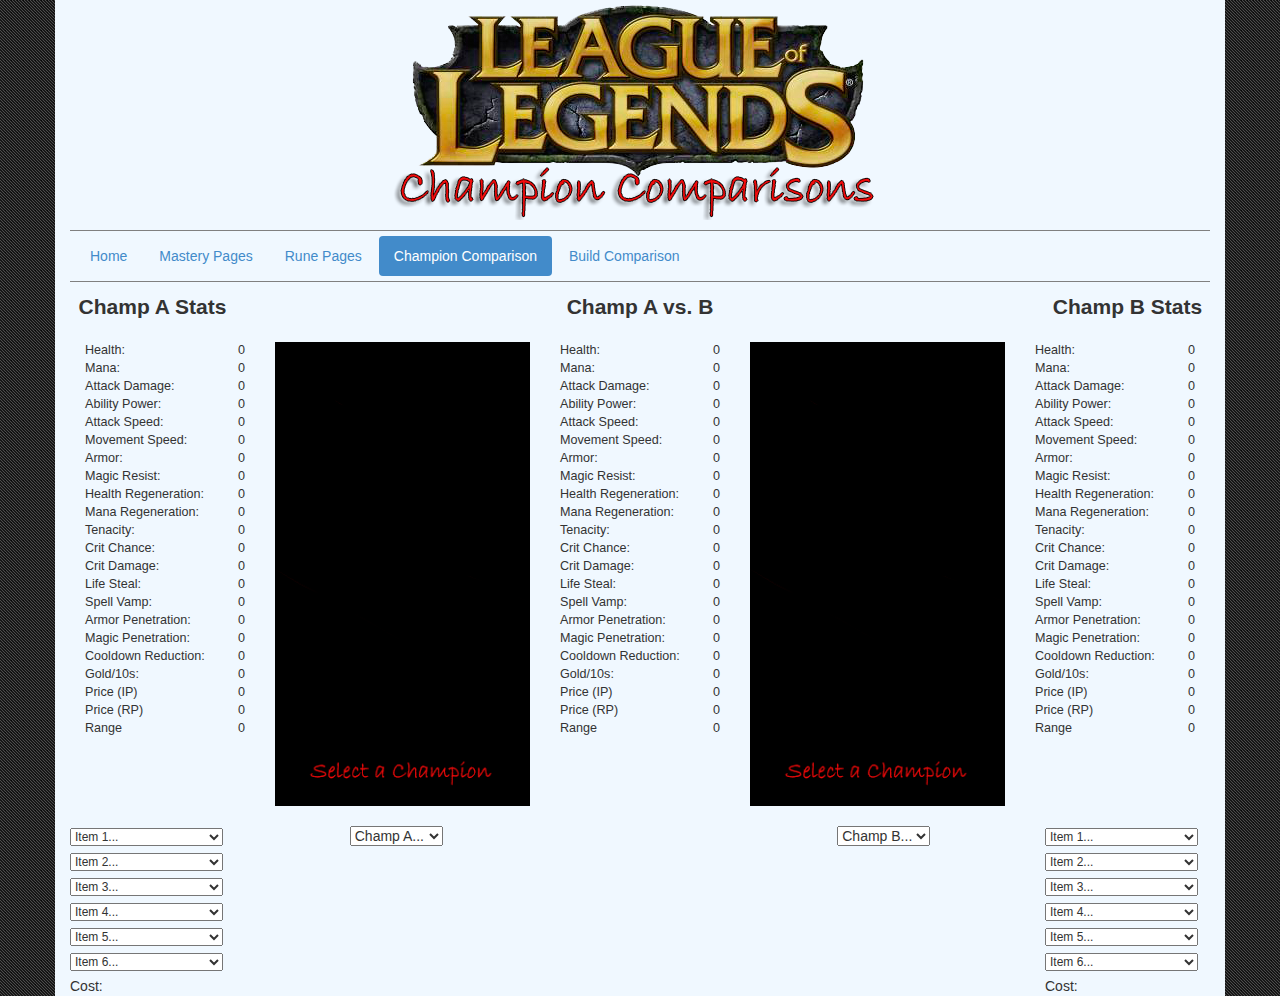
==== commit 6e03a7ad: "aded titles and  text hints" ====
--- a/champCompare.html
+++ b/champCompare.html
@@ -22,6 +22,15 @@
 				<li><a href="#">Build Comparison</a></li>
 			</ul>
 
+			<div class="row">
+			<div class="column-title col-md-2">Champ A Stats</div>
+			<div class="col-md-3"></div>
+			<div class="column-title col-md-2">Champ A vs. B</div>
+			<div class="col-md-3"></div>
+			<div class="column-title col-md-2">Champ B Stats</div>
+
+			</div>
+			
 			<div id="champ-compare-content" class="row">
 				<div class="stat-column col-md-2">
 					<div>Health: <span id="stat-champ1-health">0</span></div>
@@ -106,7 +115,7 @@
 			<div id="champ-item-content" class="row">
 				<div class="col-md-2">
 					<select id="item-left-1" class="item-select">
-						<option value=""></option>
+						<option value="">Item 1...</option>
 						<option value="Abyssal Scepter">Abyssal Scepter</option>
 						<option value="Berserkers Greaves">Berserkers Greaves</option>
 						<option value="Bloodthirster(stacked)">Bloodthirster(stacked)</option>
@@ -127,7 +136,7 @@
 						<option value="Zhonyas Hourglass">Zhonyas Hourglass</option>
 					</select>
 					<select id="item-left-2" class="item-select">
-						<option value=""></option>
+						<option value="">Item 2...</option>
 						<option value="Abyssal Scepter">Abyssal Scepter</option>
 						<option value="Berserkers Greaves">Berserkers Greaves</option>
 						<option value="Bloodthirster(stacked)">Bloodthirster(stacked)</option>
@@ -148,7 +157,7 @@
 						<option value="Zhonyas Hourglass">Zhonyas Hourglass</option>
 					</select>
 					<select id="item-left-3" class="item-select">
-						<option value=""></option>
+						<option value="">Item 3...</option>
 						<option value="Abyssal Scepter">Abyssal Scepter</option>
 						<option value="Berserkers Greaves">Berserkers Greaves</option>
 						<option value="Bloodthirster(stacked)">Bloodthirster(stacked)</option>
@@ -169,7 +178,7 @@
 						<option value="Zhonyas Hourglass">Zhonyas Hourglass</option>
 					</select>
 					<select id="item-left-4" class="item-select">
-						<option value=""></option>
+						<option value="">Item 4...</option>
 						<option value="Abyssal Scepter">Abyssal Scepter</option>
 						<option value="Berserkers Greaves">Berserkers Greaves</option>
 						<option value="Bloodthirster(stacked)">Bloodthirster(stacked)</option>
@@ -190,7 +199,7 @@
 						<option value="Zhonyas Hourglass">Zhonyas Hourglass</option>
 					</select>
 					<select id="item-left-5" class="item-select">
-						<option value=""></option>
+						<option value="">Item 5...</option>
 						<option value="Abyssal Scepter">Abyssal Scepter</option>
 						<option value="Berserkers Greaves">Berserkers Greaves</option>
 						<option value="Bloodthirster(stacked)">Bloodthirster(stacked)</option>
@@ -211,7 +220,7 @@
 						<option value="Zhonyas Hourglass">Zhonyas Hourglass</option>
 					</select>
 					<select id="item-left-6" class="item-select">
-						<option value=""></option>
+						<option value="">Item 6...</option>
 						<option value="Abyssal Scepter">Abyssal Scepter</option>
 						<option value="Berserkers Greaves">Berserkers Greaves</option>
 						<option value="Bloodthirster(stacked)">Bloodthirster(stacked)</option>
@@ -236,7 +245,7 @@
 				
 				<div class="champ-selector col-md-3">
 					<select class="champ-select">
-						<option value=""></option>
+						<option value="">Champ A...</option>
 						<option value="Blitzcrank">Blitzcrank</option>
 						<option value="Draven">Draven</option>
 						<option value="Ezreal">Ezreal</option>
@@ -250,7 +259,7 @@
 				
 				<div class="champ-selector col-md-3">
 					<select class="champ-select2">
-						<option value=""></option>
+						<option value="">Champ B...</option>
 						<option value="Blitzcrank">Blitzcrank</option>
 						<option value="Draven">Draven</option>
 						<option value="Ezreal">Ezreal</option>
@@ -262,7 +271,7 @@
 				
 				<div class="col-md-2">
 					<select id="item-right-1" class="item-select">
-						<option value=""></option>
+						<option value="">Item 1...</option>
 						<option value="Abyssal Scepter">Abyssal Scepter</option>
 						<option value="Berserkers Greaves">Berserkers Greaves</option>
 						<option value="Bloodthirster(stacked)">Bloodthirster(stacked)</option>
@@ -283,7 +292,7 @@
 						<option value="Zhonyas Hourglass">Zhonyas Hourglass</option>
 					</select>
 					<select id="item-right-2" class="item-select">
-						<option value=""></option>
+						<option value="">Item 2...</option>
 						<option value="Abyssal Scepter">Abyssal Scepter</option>
 						<option value="Berserkers Greaves">Berserkers Greaves</option>
 						<option value="Bloodthirster(stacked)">Bloodthirster(stacked)</option>
@@ -304,7 +313,7 @@
 						<option value="Zhonyas Hourglass">Zhonyas Hourglass</option>
 					</select>
 					<select id="item-right-3" class="item-select">
-						<option value=""></option>
+						<option value="">Item 3...</option>
 						<option value="Abyssal Scepter">Abyssal Scepter</option>
 						<option value="Berserkers Greaves">Berserkers Greaves</option>
 						<option value="Bloodthirster(stacked)">Bloodthirster(stacked)</option>
@@ -325,7 +334,7 @@
 						<option value="Zhonyas Hourglass">Zhonyas Hourglass</option>
 					</select>
 					<select id="item-right-4" class="item-select">
-						<option value=""></option>
+						<option value="">Item 4...</option>
 						<option value="Abyssal Scepter">Abyssal Scepter</option>
 						<option value="Berserkers Greaves">Berserkers Greaves</option>
 						<option value="Bloodthirster(stacked)">Bloodthirster(stacked)</option>
@@ -346,7 +355,7 @@
 						<option value="Zhonyas Hourglass">Zhonyas Hourglass</option>
 					</select>
 					<select id="item-right-5" class="item-select">
-						<option value=""></option>
+						<option value="">Item 5...</option>
 						<option value="Abyssal Scepter">Abyssal Scepter</option>
 						<option value="Berserkers Greaves">Berserkers Greaves</option>
 						<option value="Bloodthirster(stacked)">Bloodthirster(stacked)</option>
@@ -367,7 +376,7 @@
 						<option value="Zhonyas Hourglass">Zhonyas Hourglass</option>
 					</select>
 					<select id="item-right-6" class="item-select">
-						<option value=""></option>
+						<option value="">Item 6...</option>
 						<option value="Abyssal Scepter">Abyssal Scepter</option>
 						<option value="Berserkers Greaves">Berserkers Greaves</option>
 						<option value="Bloodthirster(stacked)">Bloodthirster(stacked)</option>
--- a/css/styles.css
+++ b/css/styles.css
@@ -22,6 +22,12 @@
 
 
 /* CHAMPION COMPARISON */
+.column-title {
+	font-size: 150%;
+	font-weight: bold;
+	text-align: center;
+}
+
 #champ-compare-content {
 	margin: 20px 0;
 }
